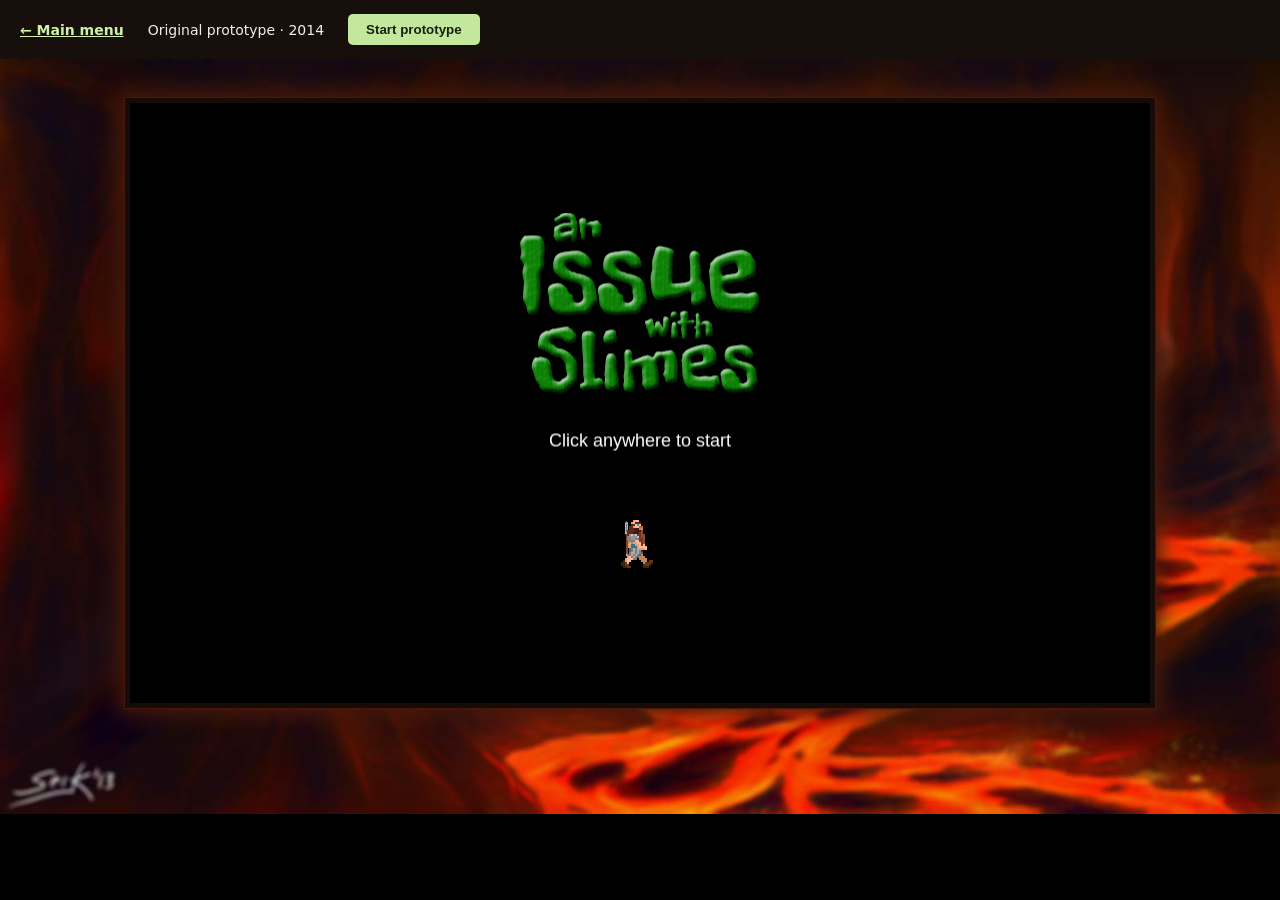
==== prototype.html @ ab668bf1 "Publish v0.1.0 launcher and original prototype" ====
<!DOCTYPE HTML>
<html lang="en">
<head>
	<meta charset="UTF-8" />
	<title>Original prototype · An Issue With Slimes</title>
    <meta name="viewport" content="width=device-width, initial-scale=1">
    <link href="css/stylesheet.css" rel="stylesheet" type="text/css">
	<script src="phaser.js"></script>
	<script src="Boot.js"></script>
	<script src="Preloader.js"></script>
    <script src="Player.js"></script>
	<script src="MainMenu.js"></script>
    <script src="Level1.js"></script>
</head>
<body>

<nav class="prototype-nav"><a href="index.html">← Main menu</a><span>Original prototype · 2014</span><button id="startGame" type="button" disabled>Loading…</button></nav>
<div class="gameWrap">
    <div id="gameContainer"></div>
</div>

<script type="text/javascript">

window.onload = function() {

	//	Create your Phaser game and inject it into the gameContainer div.
	//	We did it in a window.onload event, but you can do it anywhere (requireJS load, anonymous function, jQuery dom ready, - whatever floats your boat)
    var game = new Phaser.Game(1020, 600, Phaser.CANVAS, 'gameContainer');

	//	Add the States your game has.
	//	You don't have to do this in the html, it could be done in your Boot state too, but for simplicity I'll keep it here.
	game.state.add('Boot', SlimesGame.Boot);
	game.state.add('Preloader', SlimesGame.Preloader);
	game.state.add('MainMenu', SlimesGame.MainMenu);
//    game.state.add('Player', SlimesGame.Player);
//	game.state.add('Game', SlimesGame.Game);
    game.state.add('Level1', SlimesGame.Level1);

	document.getElementById('startGame').onclick = function () {
        game.state.getCurrentState().startGame();
    };

    // Now start the Boot state.
	game.state.start('Boot');

};

</script>

</body>
</html>
---- css/stylesheet.css ----
body {
    margin: 0px 0px 1px 0px; /* the extra 1px allows the iOS inner/outer check to work */
    background: #000 url('../assets/images/lava-cave3.jpg') no-repeat 0 0;
    background-size: 100%;
}

.gameWrap {
    border: 1px solid #47190a;
    box-shadow: 0 0 20px 6px #47190a;
    width: 1030px;
    height: 610px;
    margin: 3% auto;
    vertical-align: middle;
}
#gameContainer {
    width: 1020px;
    height: 600px;
    cursor: pointer;
    border: 5px solid #170b08;
    margin: auto;
}
.prototype-nav { display:flex; align-items:center; gap:24px; padding:14px 20px; color:#eee; background:#170f0c; font:14px system-ui,sans-serif; position:sticky; left:0; top:0; z-index:2; }
.prototype-nav a { color:#cff2ab; font-weight:700; }
.prototype-nav button { cursor:pointer; padding:8px 18px; background:#c3e89d; color:#17210f; border:0; border-radius:5px; font-weight:700; }
.prototype-nav button:disabled { opacity:.6; }
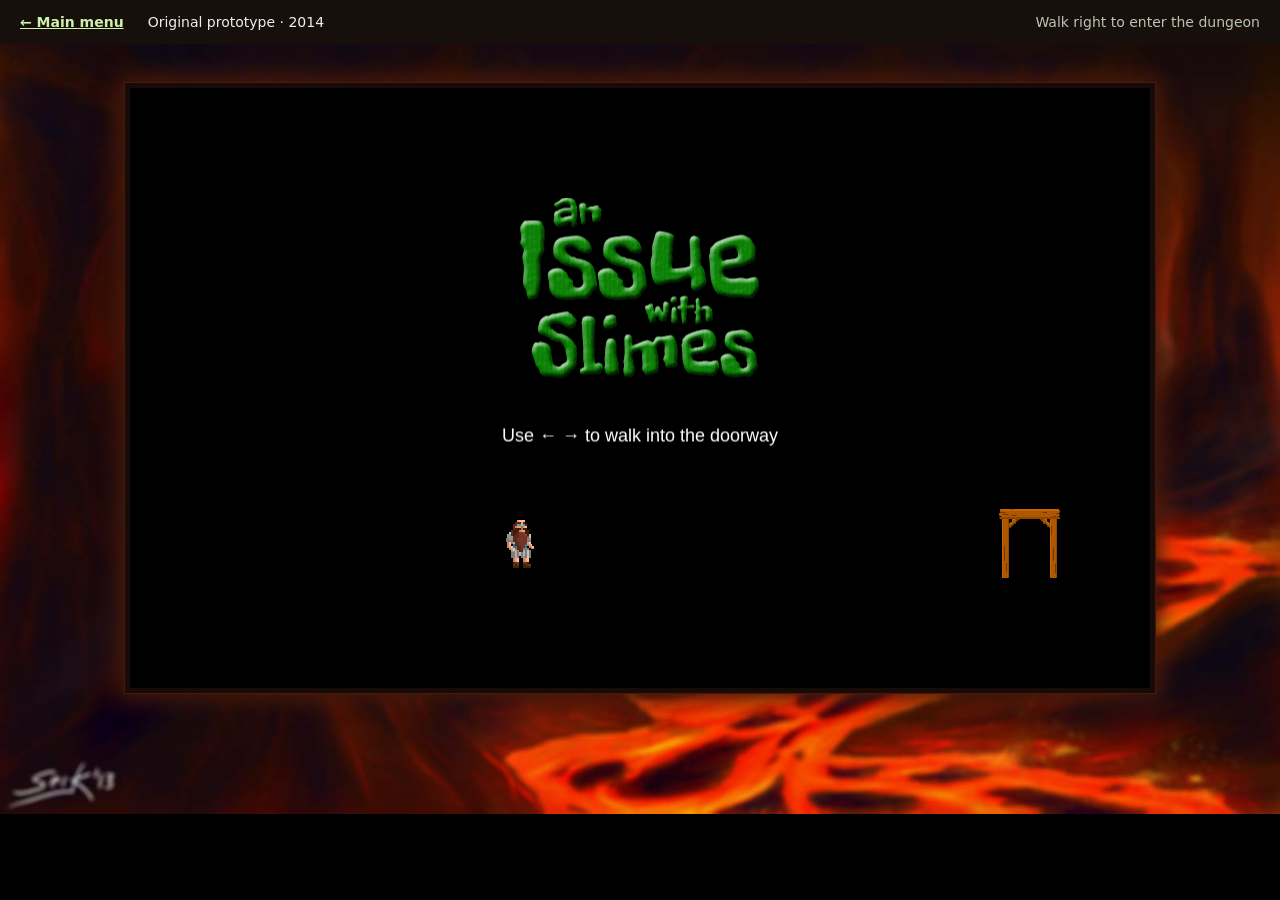
==== commit e491f989: "Publish v0.2.0 doorway entry flow" ====
--- a/prototype.html
+++ b/prototype.html
@@ -4,17 +4,17 @@
 	<meta charset="UTF-8" />
 	<title>Original prototype · An Issue With Slimes</title>
     <meta name="viewport" content="width=device-width, initial-scale=1">
-    <link href="css/stylesheet.css" rel="stylesheet" type="text/css">
-	<script src="phaser.js"></script>
-	<script src="Boot.js"></script>
-	<script src="Preloader.js"></script>
-    <script src="Player.js"></script>
-	<script src="MainMenu.js"></script>
-    <script src="Level1.js"></script>
+    <link href="css/stylesheet.css?v=0.2.0" rel="stylesheet" type="text/css">
+	<script src="phaser.js?v=0.2.0"></script>
+	<script src="Boot.js?v=0.2.0"></script>
+	<script src="Preloader.js?v=0.2.0"></script>
+    <script src="Player.js?v=0.2.0"></script>
+	<script src="MainMenu.js?v=0.2.0"></script>
+    <script src="Level1.js?v=0.2.0"></script>
 </head>
 <body>
 
-<nav class="prototype-nav"><a href="index.html">← Main menu</a><span>Original prototype · 2014</span><button id="startGame" type="button" disabled>Loading…</button></nav>
+<nav class="prototype-nav"><a href="index.html">← Main menu</a><span>Original prototype · 2014</span><span id="menuStatus" aria-live="polite">Loading…</span></nav>
 <div class="gameWrap">
     <div id="gameContainer"></div>
 </div>
@@ -36,10 +36,6 @@
 //	game.state.add('Game', SlimesGame.Game);
     game.state.add('Level1', SlimesGame.Level1);
 
-	document.getElementById('startGame').onclick = function () {
-        game.state.getCurrentState().startGame();
-    };
-
     // Now start the Boot state.
 	game.state.start('Boot');
 
--- a/css/stylesheet.css
+++ b/css/stylesheet.css
@@ -21,5 +21,4 @@
 }
 .prototype-nav { display:flex; align-items:center; gap:24px; padding:14px 20px; color:#eee; background:#170f0c; font:14px system-ui,sans-serif; position:sticky; left:0; top:0; z-index:2; }
 .prototype-nav a { color:#cff2ab; font-weight:700; }
-.prototype-nav button { cursor:pointer; padding:8px 18px; background:#c3e89d; color:#17210f; border:0; border-radius:5px; font-weight:700; }
-.prototype-nav button:disabled { opacity:.6; }
+#menuStatus { margin-left:auto; color:#b9c5ae; }
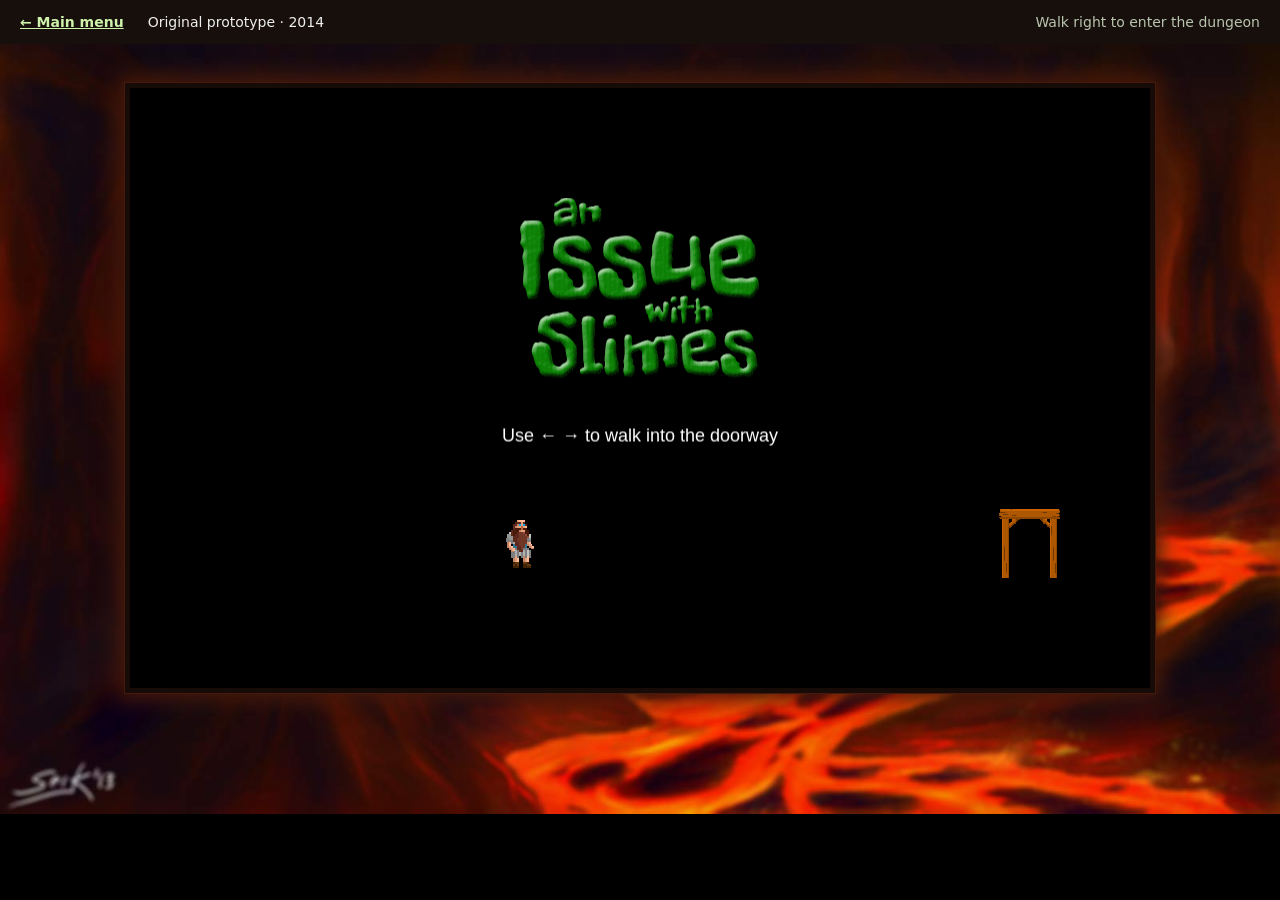
==== commit 4effe7b1: "Publish v0.2.1 transparent title artwork" ====
--- a/prototype.html
+++ b/prototype.html
@@ -4,13 +4,13 @@
 	<meta charset="UTF-8" />
 	<title>Original prototype · An Issue With Slimes</title>
     <meta name="viewport" content="width=device-width, initial-scale=1">
-    <link href="css/stylesheet.css?v=0.2.0" rel="stylesheet" type="text/css">
-	<script src="phaser.js?v=0.2.0"></script>
-	<script src="Boot.js?v=0.2.0"></script>
-	<script src="Preloader.js?v=0.2.0"></script>
-    <script src="Player.js?v=0.2.0"></script>
-	<script src="MainMenu.js?v=0.2.0"></script>
-    <script src="Level1.js?v=0.2.0"></script>
+    <link href="css/stylesheet.css?v=0.2.1" rel="stylesheet" type="text/css">
+	<script src="phaser.js?v=0.2.1"></script>
+	<script src="Boot.js?v=0.2.1"></script>
+	<script src="Preloader.js?v=0.2.1"></script>
+    <script src="Player.js?v=0.2.1"></script>
+	<script src="MainMenu.js?v=0.2.1"></script>
+    <script src="Level1.js?v=0.2.1"></script>
 </head>
 <body>
 
